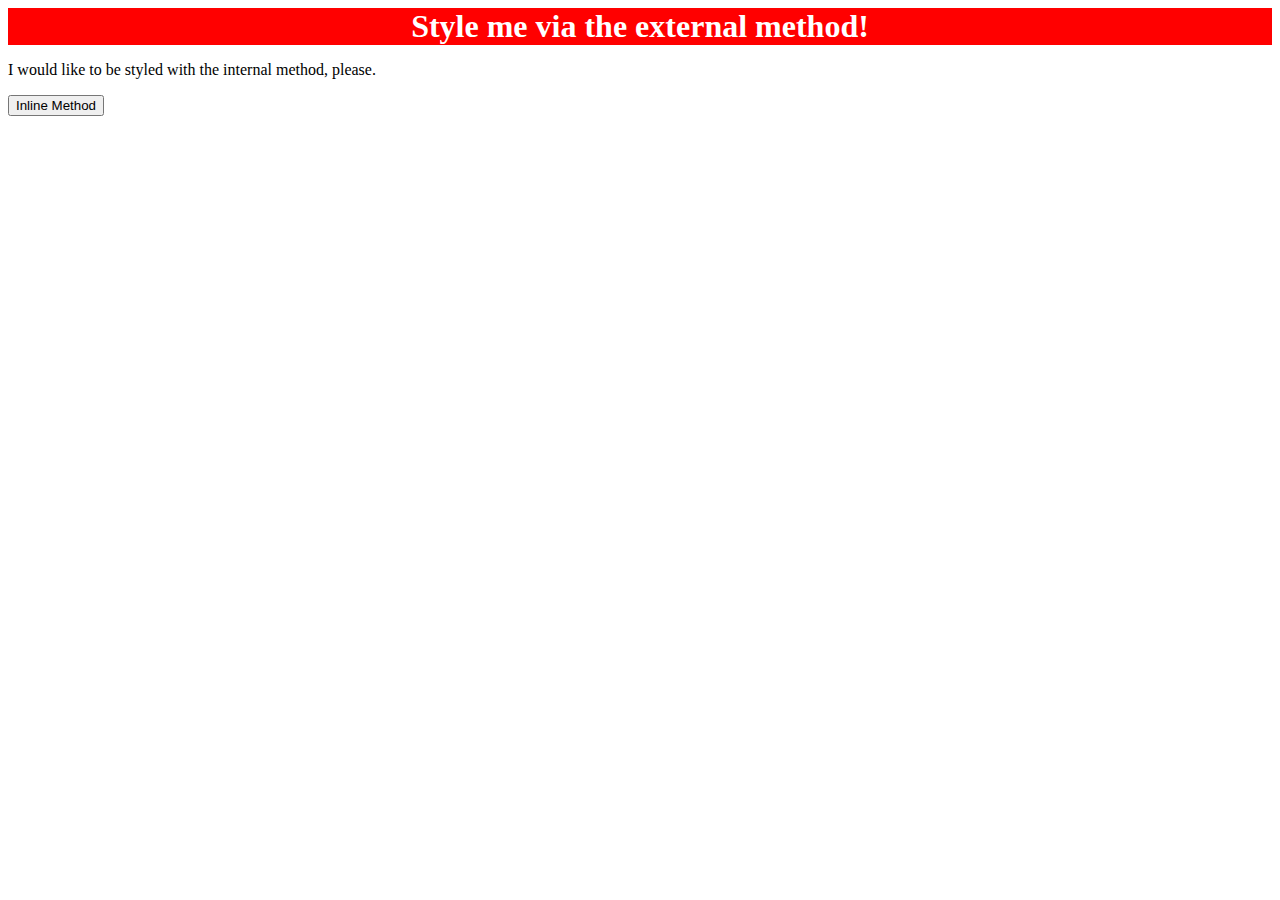
==== foundations/01-css-methods/index.html @ 7134e1d0 "Add external css style" ====
<!DOCTYPE html>
<html lang="en">
<head>
  <meta charset="UTF-8">
  <meta http-equiv="X-UA-Compatible" content="IE=edge">
  <meta name="viewport" content="width=device-width, initial-scale=1.0">
  <title>Methods for Adding CSS</title>
  <link rel="stylesheet" href="styles.css" />
</head>
<body>
  <div id="external-div">Style me via the external method!</div>
  <p>I would like to be styled with the internal method, please.</p>
  <button>Inline Method</button>
</body>
</html>
---- foundations/01-css-methods/styles.css ----
#external-div {
    background-color: red;
    color: white;
    font-size: 32px;
    text-align: center;
    font-weight: bold;
}
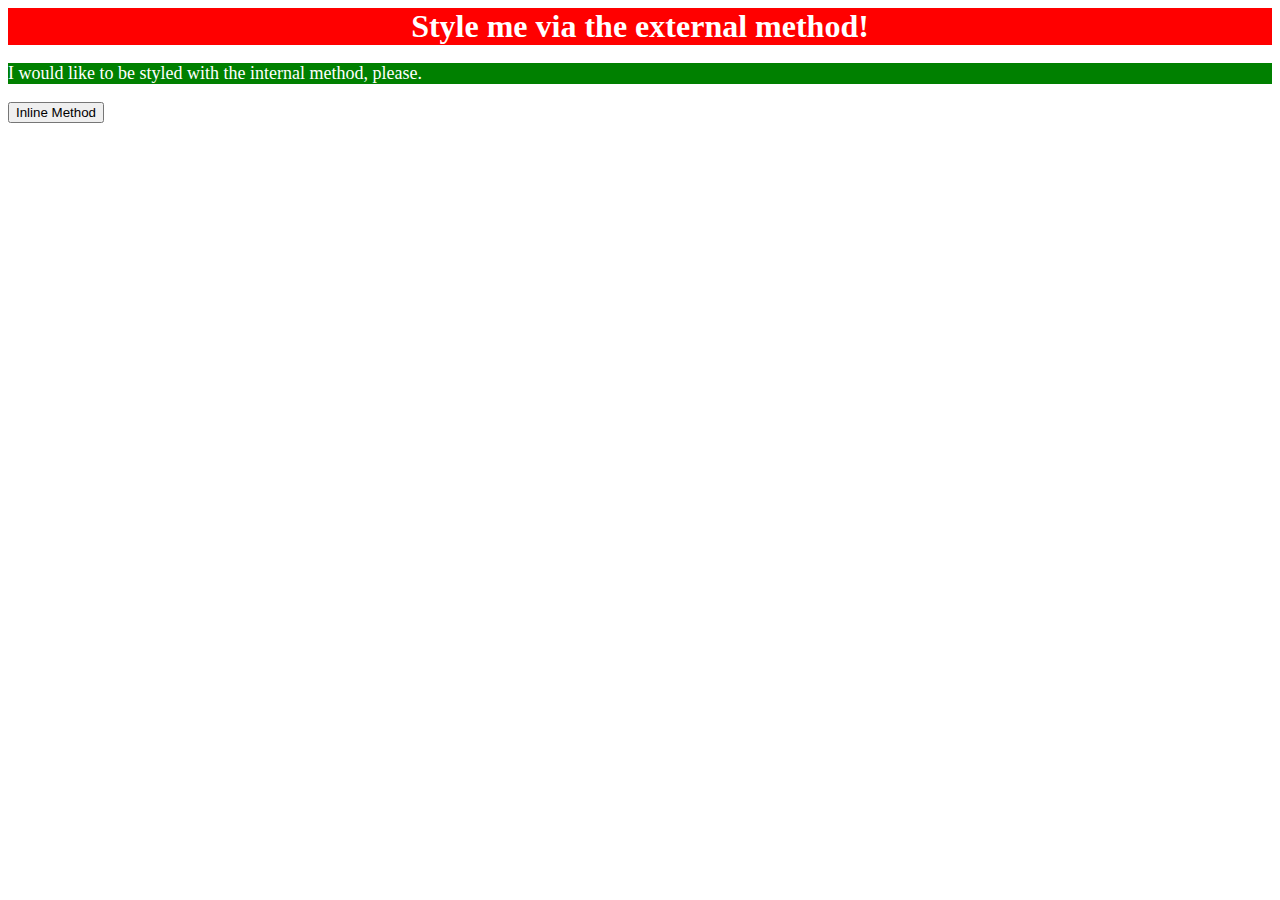
==== commit 003c22ee: "Add internal css style" ====
--- a/foundations/01-css-methods/index.html
+++ b/foundations/01-css-methods/index.html
@@ -6,10 +6,17 @@
   <meta name="viewport" content="width=device-width, initial-scale=1.0">
   <title>Methods for Adding CSS</title>
   <link rel="stylesheet" href="styles.css" />
+  <style>
+    .internal-style {
+      background-color: green;
+      color: white;
+      font-size: 18px;
+    }
+  </style>
 </head>
 <body>
   <div id="external-div">Style me via the external method!</div>
-  <p>I would like to be styled with the internal method, please.</p>
+  <p class="internal-style">I would like to be styled with the internal method, please.</p>
   <button>Inline Method</button>
 </body>
 </html>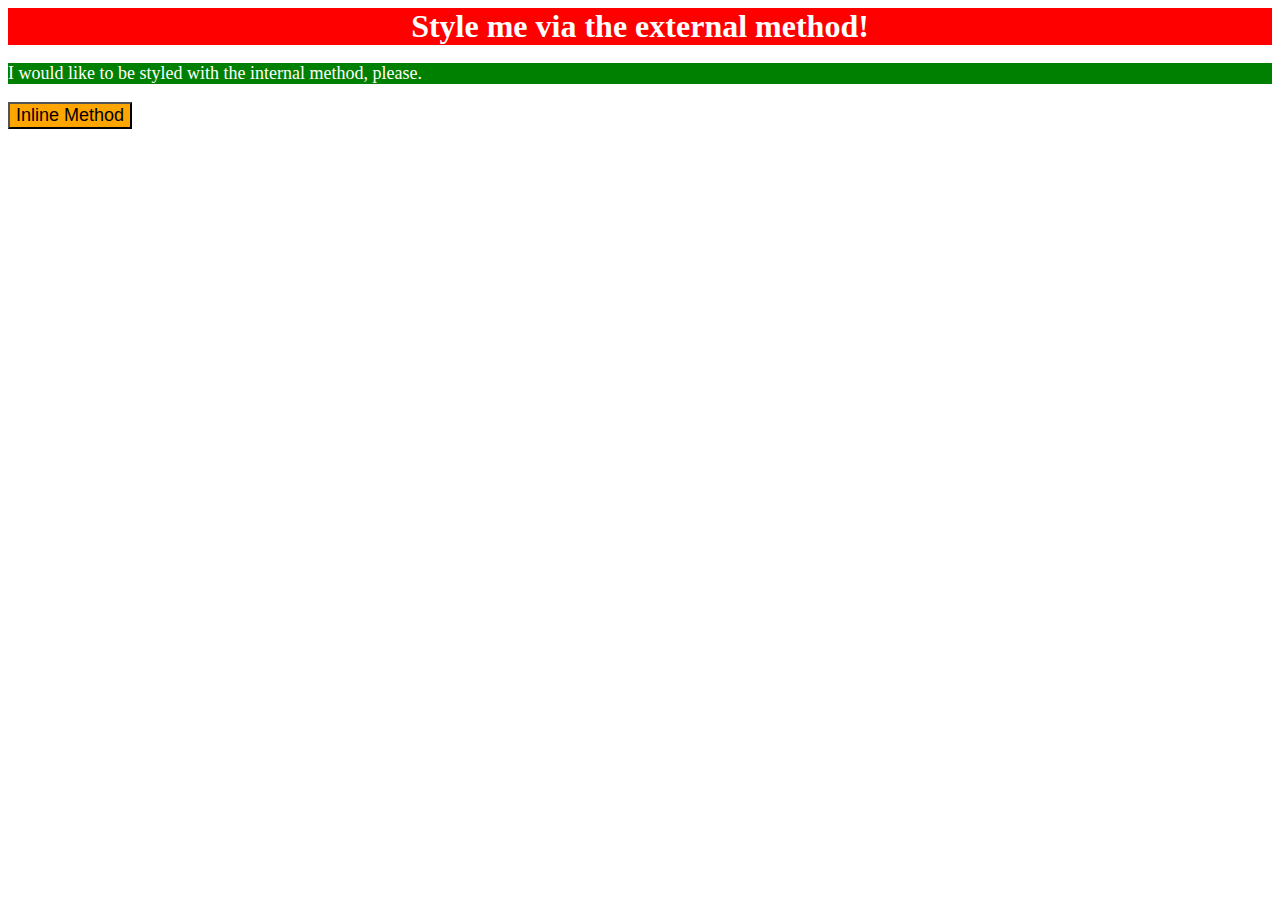
==== commit ee7f7ddc: "Add inline css style" ====
--- a/foundations/01-css-methods/index.html
+++ b/foundations/01-css-methods/index.html
@@ -17,6 +17,6 @@
 <body>
   <div id="external-div">Style me via the external method!</div>
   <p class="internal-style">I would like to be styled with the internal method, please.</p>
-  <button>Inline Method</button>
+  <button style="background-color: orange; font-size: 18px;">Inline Method</button>
 </body>
 </html>